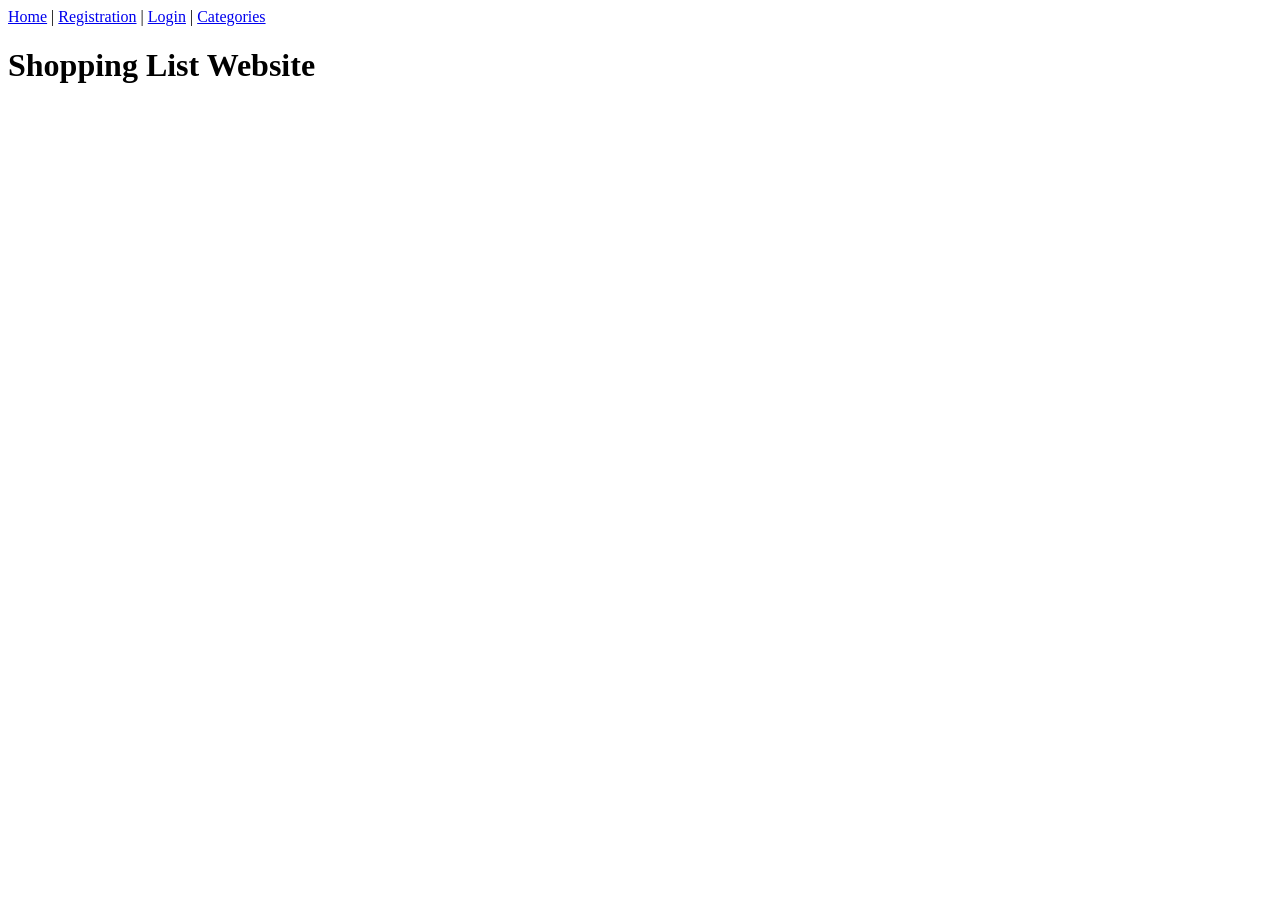
==== CSM1LI5/Web Form/index.html @ 6db3b061 "Created Registration Page" ====
<!DOCTYPE html>
<html>
<head>
    <title>Shopping List Website</title>
</head>
<body>
    <!--Links to other pages-->
    <a href="index.html">Home</a> |
    <a href="registration.html">Registration</a> |
    <a href="login.html">Login</a> |
    <a href="categories.html">Categories</a> 
    
    <h1>Shopping List Website</h1>
</body>
</html>
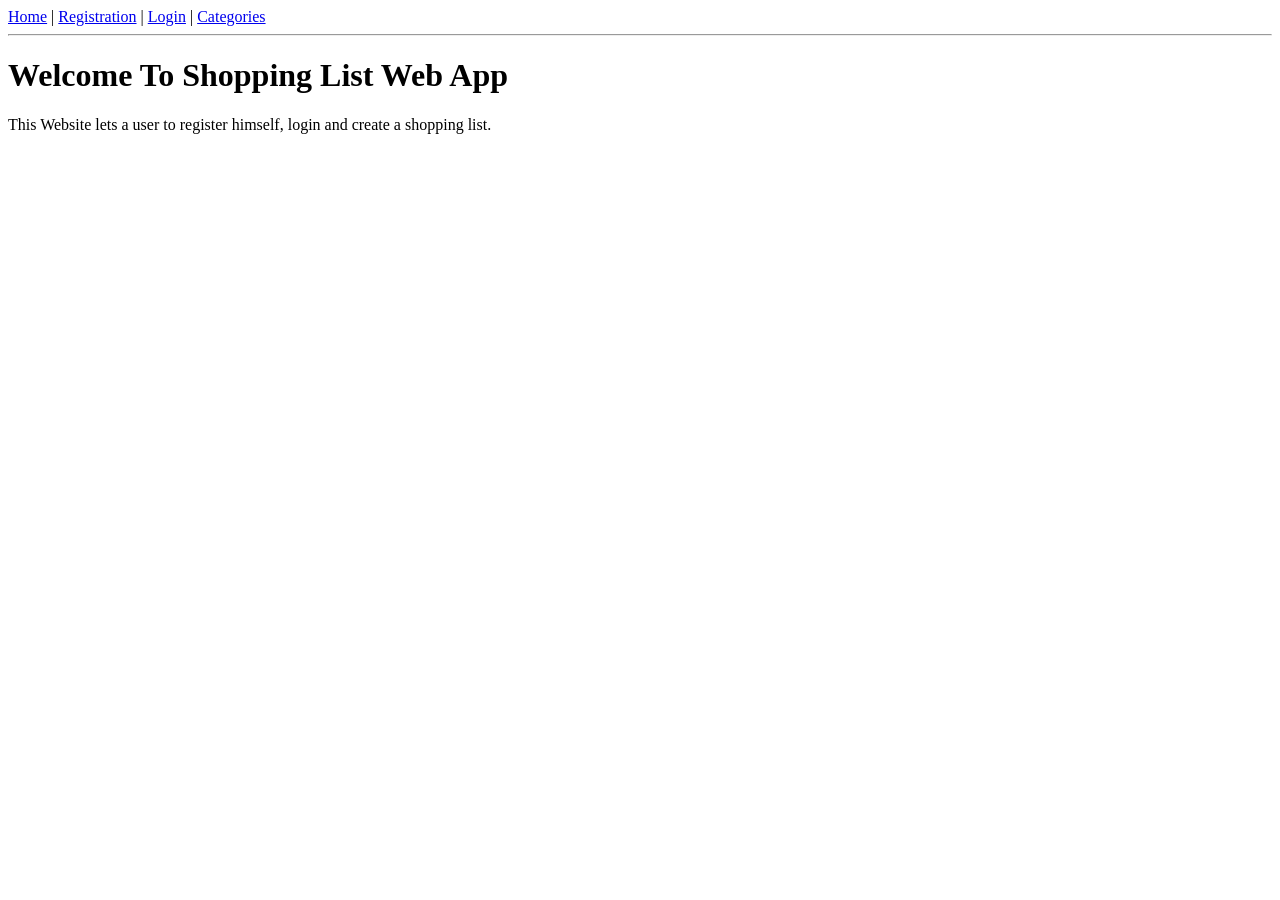
==== commit d90bcff4: "Completed Shopping List Website wihout CSS" ====
--- a/CSM1LI5/Web Form/index.html
+++ b/CSM1LI5/Web Form/index.html
@@ -10,6 +10,12 @@
     <a href="login.html">Login</a> |
     <a href="categories.html">Categories</a> 
     
-    <h1>Shopping List Website</h1>
+    <hr/>
+    <h1>Welcome To Shopping List Web App</h1>
+    <p>
+        <!--TODO 4: Add a suitable text inside the <p> tag below the heading tag. For example:
+        “This Website lets a user to register himself, login and create a shopping list.”-->
+        This Website lets a user to register himself, login and create a shopping list.           
+    </p>
 </body>
 </html>
